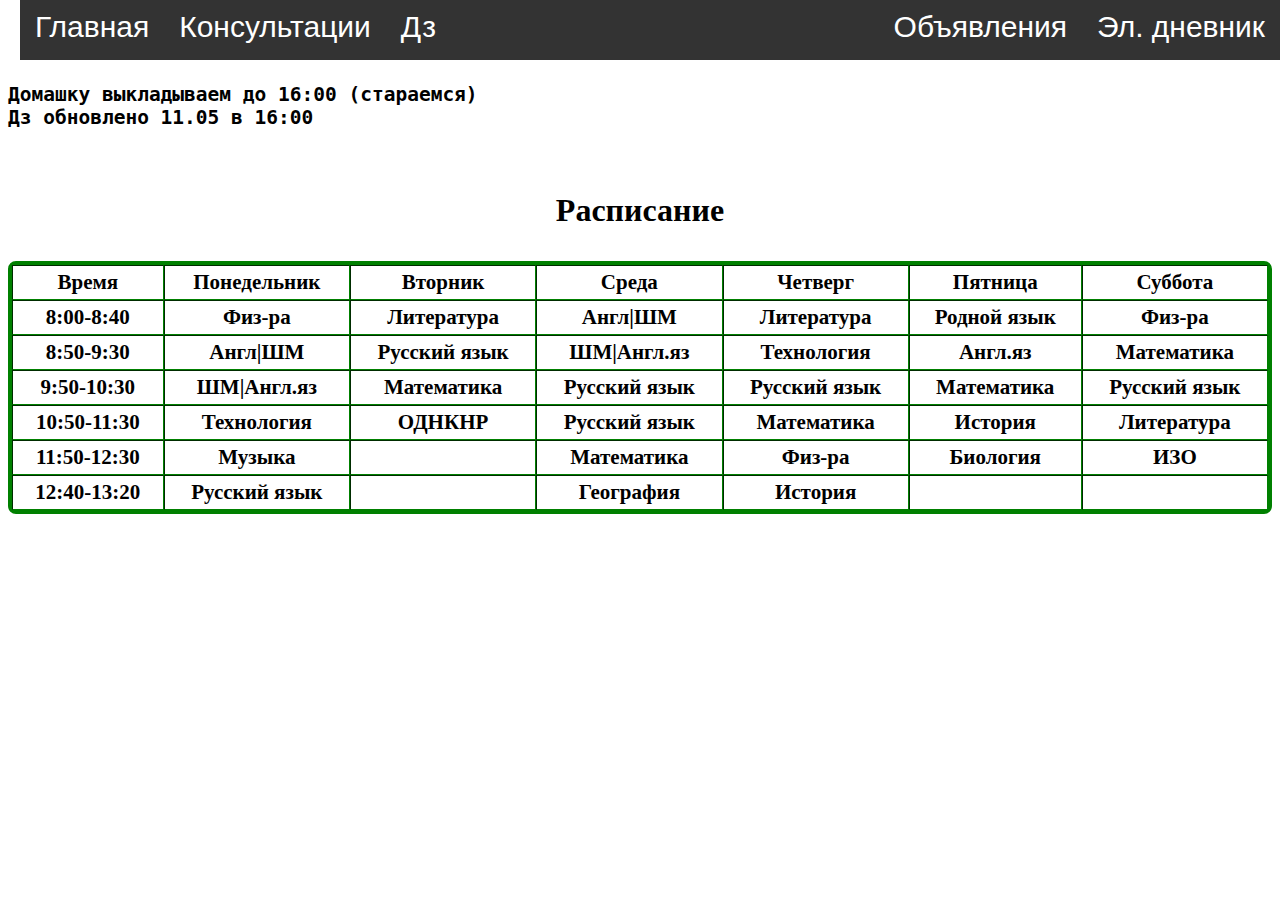
==== index.html @ 3af95d37 "Update index.html" ====
<!DOCTYPE html>
<html>
<head>
	<title>Главная</title>
<link rel="shortcut icon" href="77533949.jpg">
	<link rel="stylesheet" type="text/css" href="menu.css">
</head>
<div class="sc">
	<a href="index.html">Главная</a>
	<a href="pac.html">Консультации</a>
	<a href="dz.html">Дз</a>
	<div class="sc1">
		<a href="https://sh-open.ris61edu.ru">Эл. дневник</a>
		<a href="ob.html">Объявления</a>
	</div>
</div>
<br>
<br>
       <pre><h2>
Домашку выкладываем до 16:00 (стараемся)
Дз обновлено 11.05 в 16:00
</h2>
</pre>

<body>
	<h1>
    <p align="center">
Расписание
</h1>
<p align="left">

<table border="5" width="100%" cellpadding="4" cellspacing="0">
    <tr>
        <th>Время</th><th>Понедельник</th><th>Вторник</th><th>Среда</th><th>Четверг</th><th>Пятница</th><th>Суббота</th>
    </tr>
    <tr>
        <th>8:00-8:40</th><th>Физ-ра</th><th>Литература</th><th>Англ|ШМ</th><th>Литература</th><th>Родной язык</th><th>Физ-ра</th>
    </tr>
    <tr>
        <th>8:50-9:30</th><th>Англ|ШМ</th><th>Русский язык</th><th>ШМ|Англ.яз</th><th>Технология</th><th>Англ.яз</th><th>Математика</th>
    </tr>
    <tr>
        <th>9:50-10:30</th><th>ШМ|Англ.яз</th><th>Математика</th><th>Русский язык</th><th>Русский язык</th><th>Математика</th><th>Русский язык</th>
    </tr>
    <tr>
        <th>10:50-11:30</th><th>Технология</th><th>ОДНКНР</th><th>Русский язык</th><th>Математика</th><th>История</th><th>Литература</th>
    </tr>
    <tr>
        <th>11:50-12:30</th><th>Музыка</th><th></th><th>Математика</th><th>Физ-ра</th><th>Биология</th><th>ИЗО</th>
    </tr>
    <tr>
        <th>12:40-13:20</th><th>Русский язык</th><th></th><th>География</th><th>История</th><th></th><th></th>
    </tr>
</table>
</body>
</html>
---- menu.css ----
html table {
	border-radius: 8px;
	font-size: 20px;
	border: 4px solid green;
}

html th {
	font-size: 21px;
}
.sc {
	position: absolute;
	left: 20px;
	top: 0px;
	height: 60px;
	right: 0px;
	background: #333;
}
.sc2 {
	position: absolute;
	left: 20px;
	top: 0px;
	height: 60px;
	right: 20px;
	background: #333;
}
.sc a {
	padding: 10px 15px;
	color: #fff;
	float: left;
	font-family: Arial, sans-serif;
	text-decoration: none;
	font-size: 30pX;
}
.sc1 a {
	float: right;
	font-size: 30pX;
}
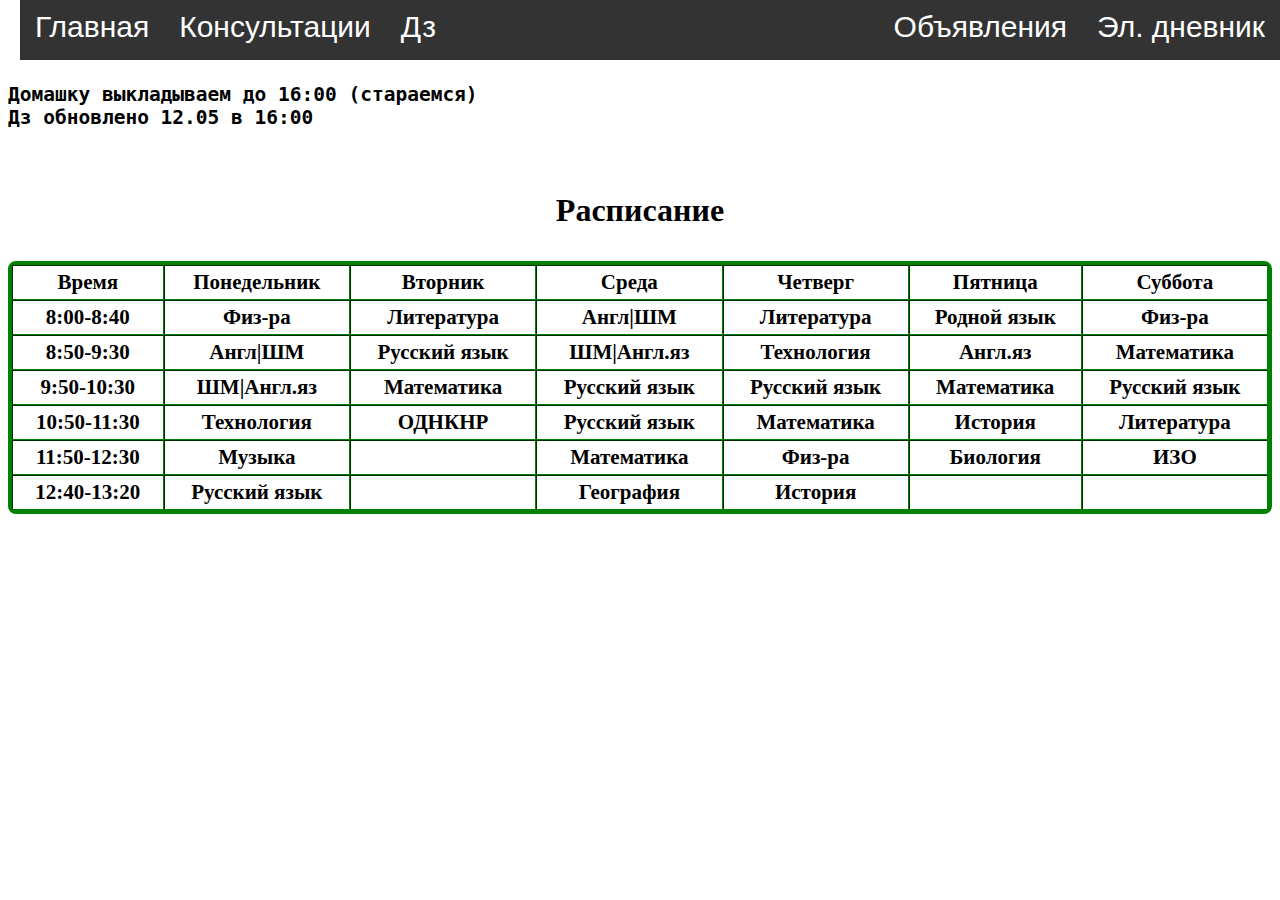
==== commit e8cca944: "Update index.html" ====
--- a/index.html
+++ b/index.html
@@ -18,7 +18,7 @@
 <br>
        <pre><h2>
 Домашку выкладываем до 16:00 (стараемся)
-Дз обновлено 11.05 в 16:00
+Дз обновлено 12.05 в 16:00
 </h2>
 </pre>
 
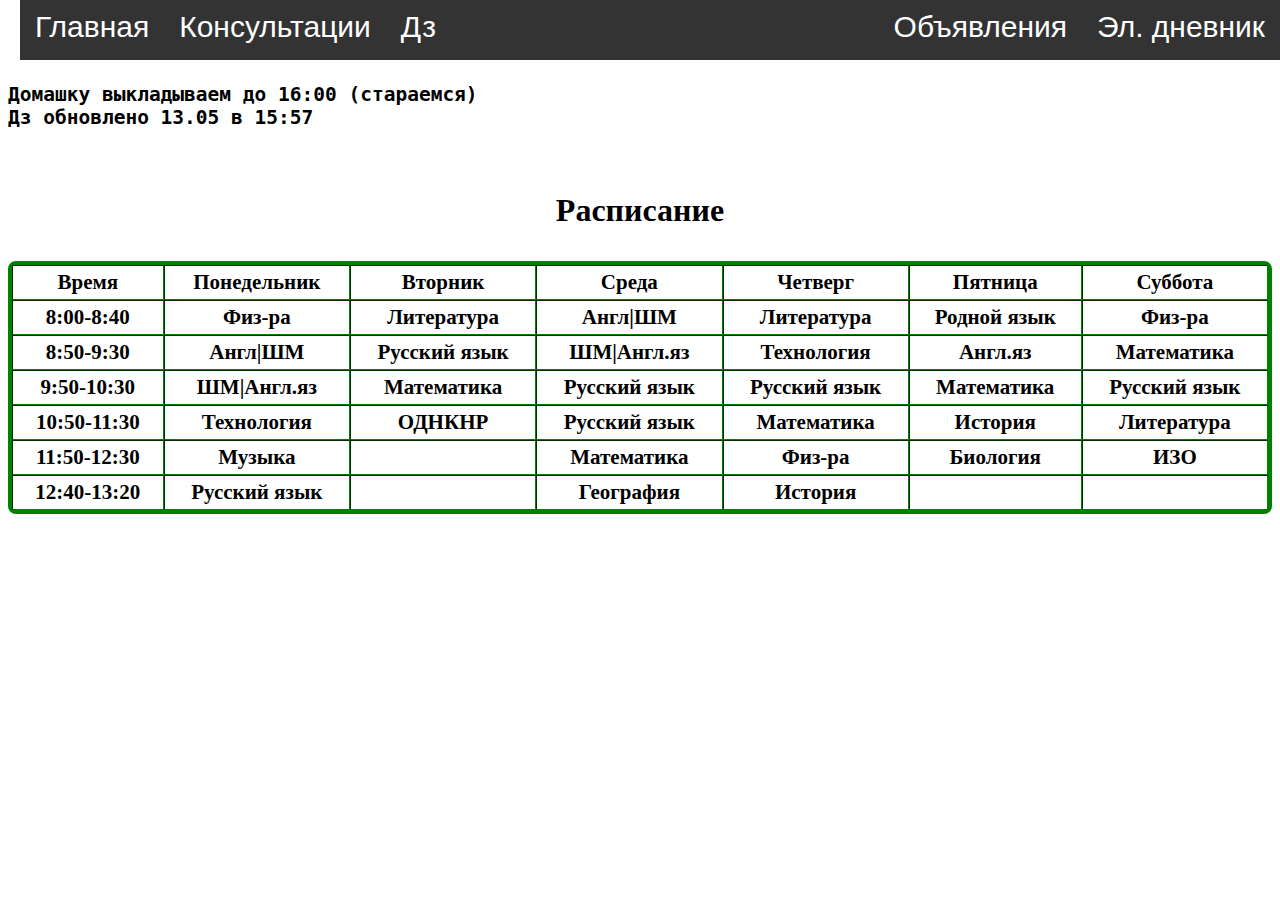
==== commit 626b92ee: "Update index.html" ====
--- a/index.html
+++ b/index.html
@@ -18,7 +18,7 @@
 <br>
        <pre><h2>
 Домашку выкладываем до 16:00 (стараемся)
-Дз обновлено 12.05 в 16:00
+Дз обновлено 13.05 в 15:57
 </h2>
 </pre>
 
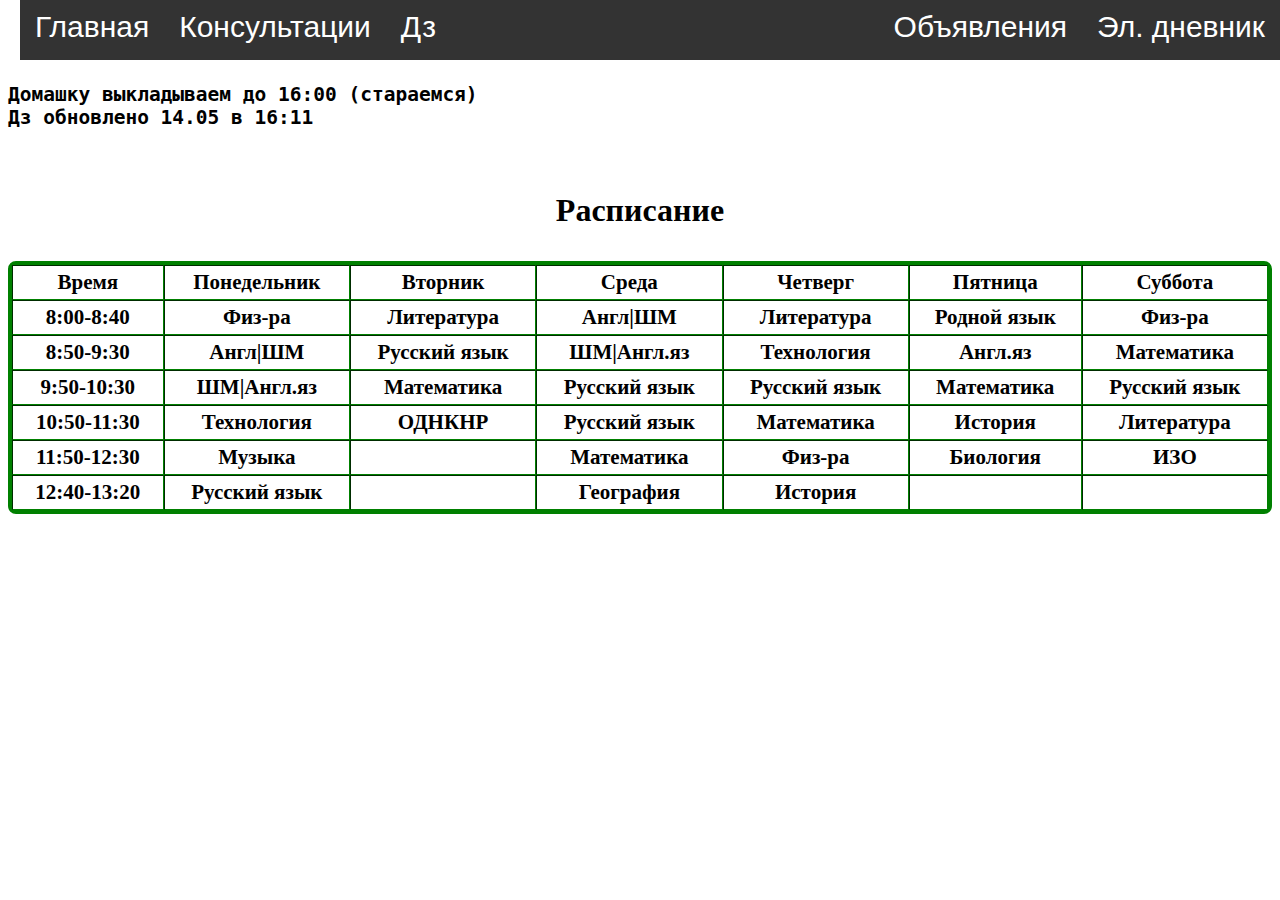
==== commit c4b99568: "Update index.html" ====
--- a/index.html
+++ b/index.html
@@ -18,7 +18,7 @@
 <br>
        <pre><h2>
 Домашку выкладываем до 16:00 (стараемся)
-Дз обновлено 13.05 в 15:57
+Дз обновлено 14.05 в 16:11 
 </h2>
 </pre>
 
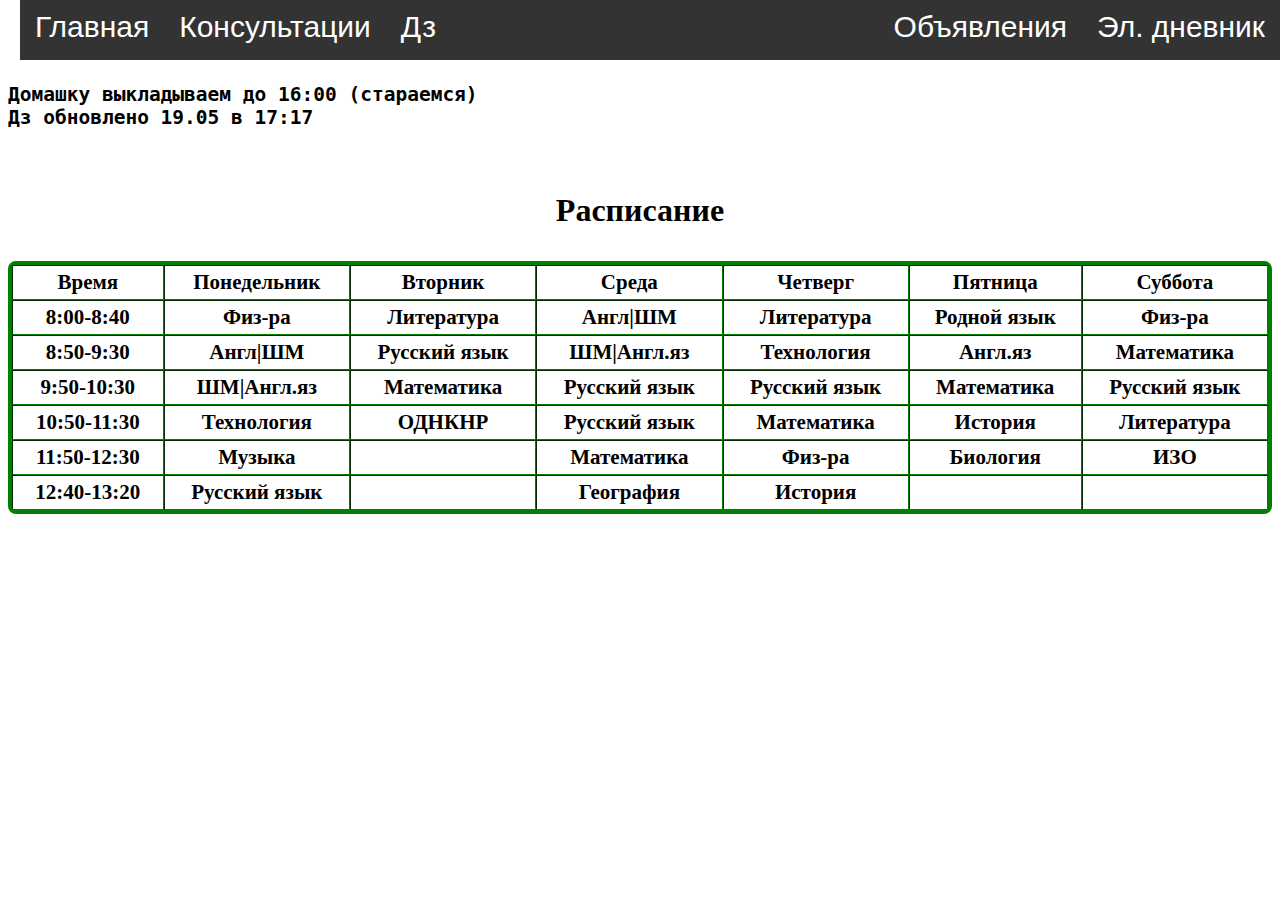
==== commit 2fde2bdc: "Update index.html" ====
--- a/index.html
+++ b/index.html
@@ -18,7 +18,7 @@
 <br>
        <pre><h2>
 Домашку выкладываем до 16:00 (стараемся)
-Дз обновлено 14.05 в 16:11 
+Дз обновлено 19.05 в 17:17 
 </h2>
 </pre>
 
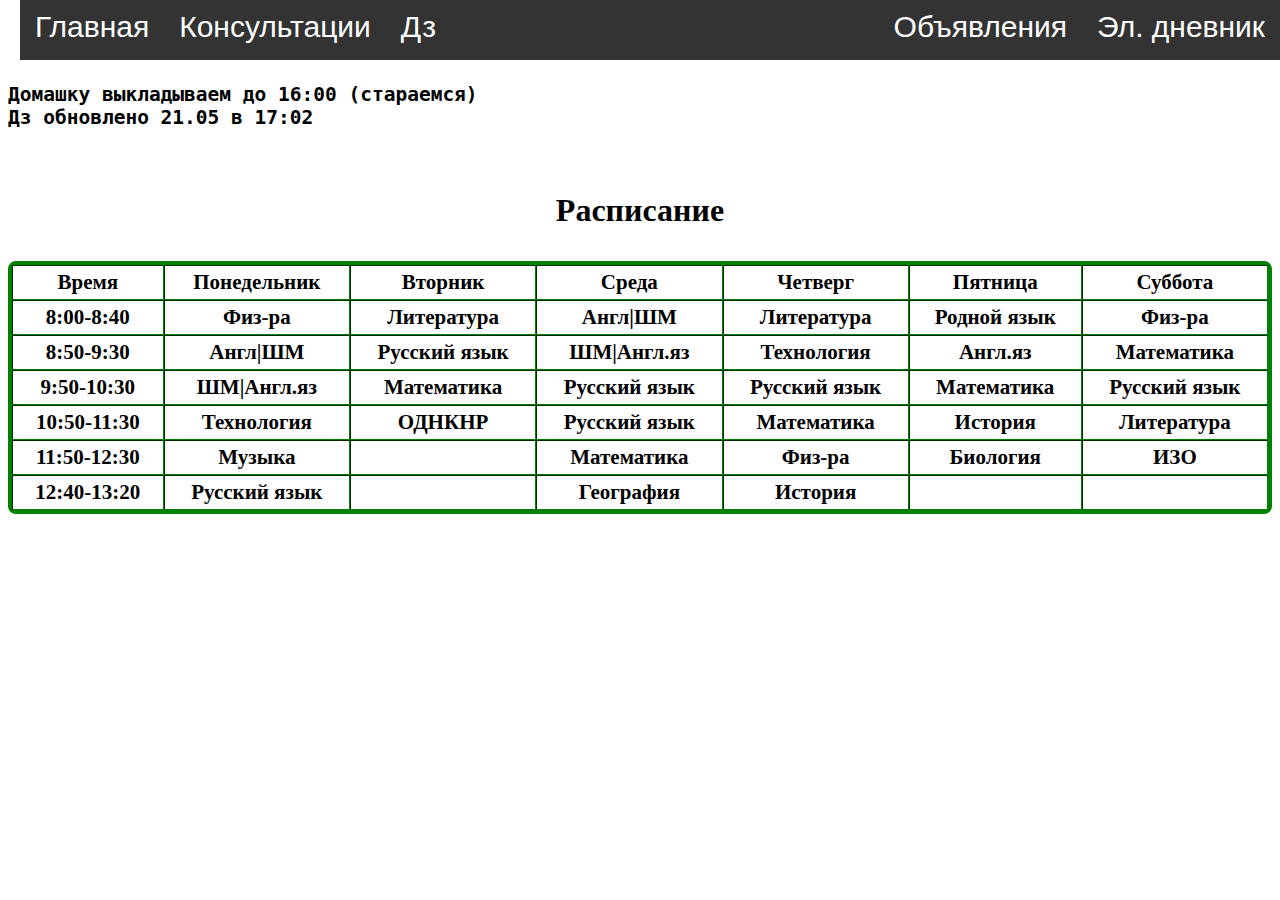
==== commit 3f762fca: "Update index.html" ====
--- a/index.html
+++ b/index.html
@@ -18,7 +18,7 @@
 <br>
        <pre><h2>
 Домашку выкладываем до 16:00 (стараемся)
-Дз обновлено 19.05 в 17:17 
+Дз обновлено 21.05 в 17:02
 </h2>
 </pre>
 
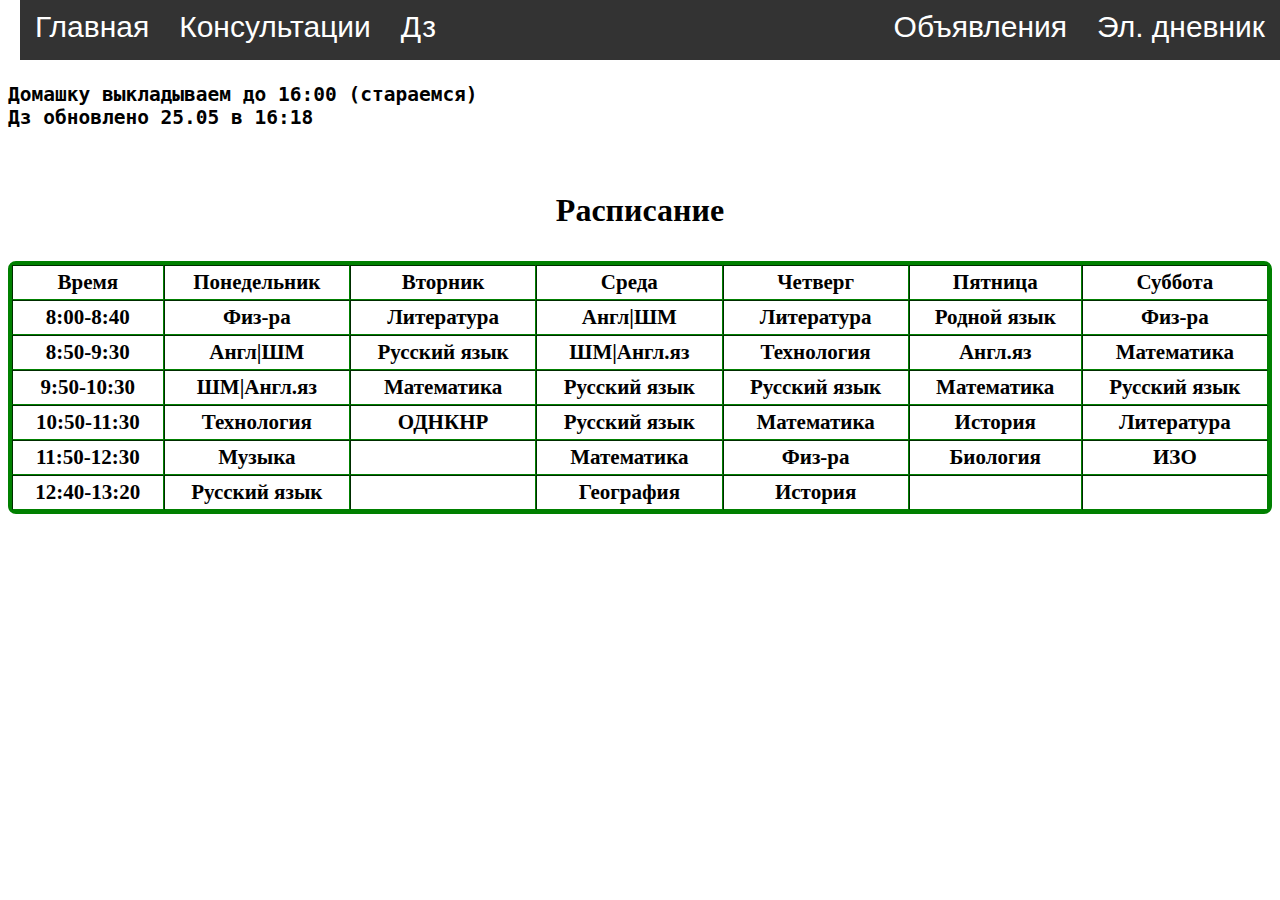
==== commit f69780f1: "Update index.html" ====
--- a/index.html
+++ b/index.html
@@ -18,7 +18,7 @@
 <br>
        <pre><h2>
 Домашку выкладываем до 16:00 (стараемся)
-Дз обновлено 21.05 в 17:02
+Дз обновлено 25.05 в 16:18
 </h2>
 </pre>
 
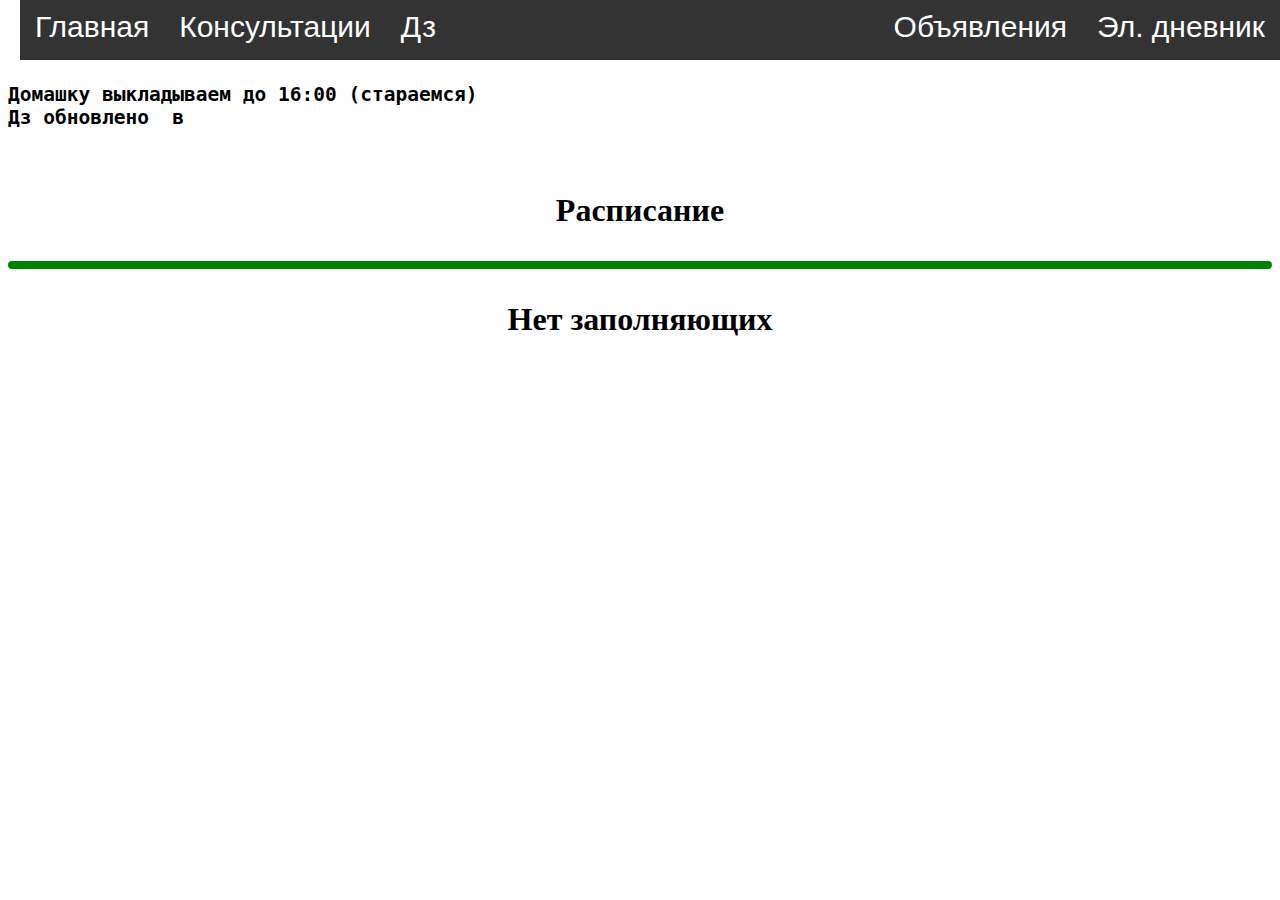
==== commit d65ca14c: "Update index.html" ====
--- a/index.html
+++ b/index.html
@@ -18,7 +18,7 @@
 <br>
        <pre><h2>
 Домашку выкладываем до 16:00 (стараемся)
-Дз обновлено 25.05 в 16:18
+Дз обновлено  в 
 </h2>
 </pre>
 
@@ -30,7 +30,7 @@
 <p align="left">
 
 <table border="5" width="100%" cellpadding="4" cellspacing="0">
-    <tr>
+<!--     <tr>
         <th>Время</th><th>Понедельник</th><th>Вторник</th><th>Среда</th><th>Четверг</th><th>Пятница</th><th>Суббота</th>
     </tr>
     <tr>
@@ -50,7 +50,8 @@
     </tr>
     <tr>
         <th>12:40-13:20</th><th>Русский язык</th><th></th><th>География</th><th>История</th><th></th><th></th>
-    </tr>
+    </tr> -->
 </table>
+<p align="center"><h1><p align="center">Нет заполняющих</p></h1>
 </body>
 </html>
